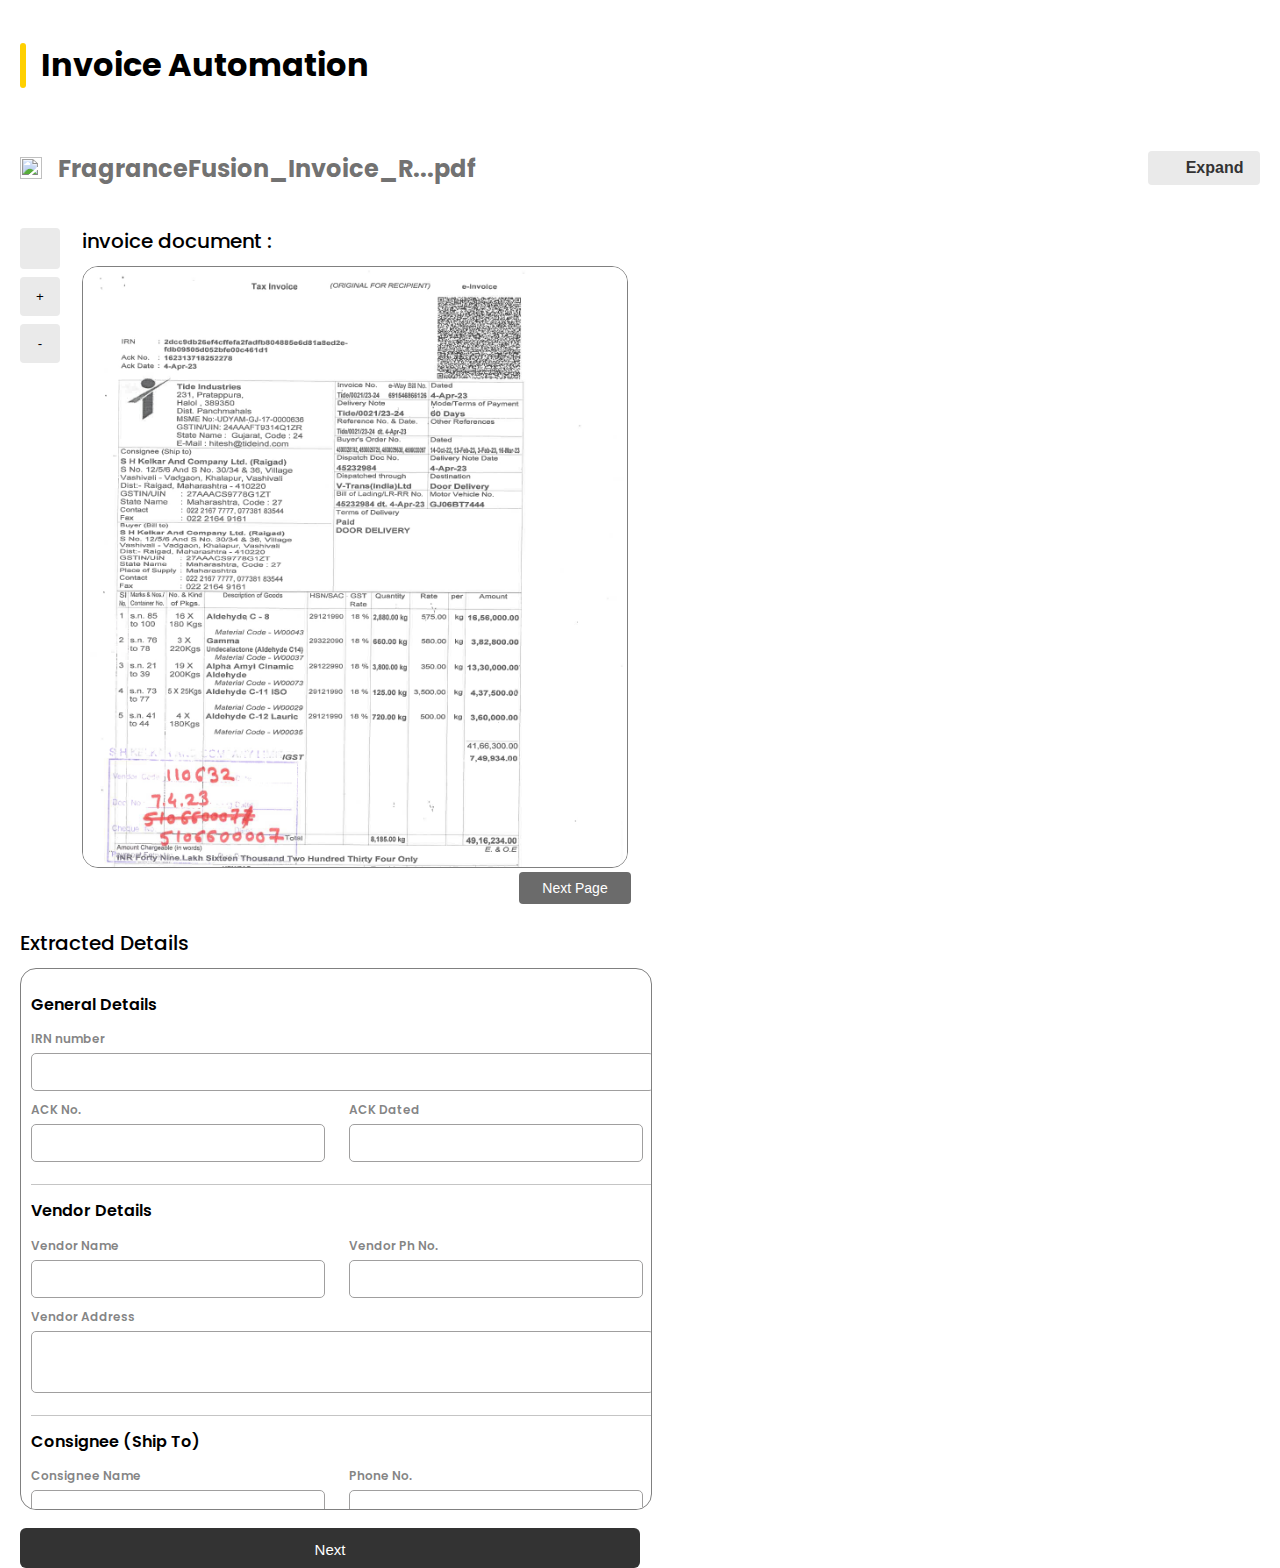
==== index.html @ 8a9a093e "Add files via upload" ====
<!DOCTYPE html>
<html lang="en">
  <head>
    <meta charset="UTF-8" />
    <meta name="viewport" content="width=device-width, initial-scale=1.0" />
    <title>Document</title>
    <link href="https://fonts.googleapis.com/css2?family=Poppins:wght@400;500;600;700&display=swap" rel="stylesheet">
    <link rel="stylesheet" href="style.css" />
  </head>

  <body>
    <div class="container">
      <div class="header">
        <div class="border-div"></div>
        <h1>Invoice Automation</h1>
      </div>
      <div>
        <div class="main">
          <div class="file-info">
            <div class="filename-div">
                <img src="icons/leftArrow.png" alt="" style="width: 22px; height: 22px; padding-right:16px;">
                <h2>FragranceFusion_Invoice_R...pdf</h2>
            </div>
            <button class="Expand-Button"><img src="icons/expand.png" alt="">Expand</button>
          </div>
          <div class="parent-container">
            <div class="button-info">
              <div class="buttons-container">
                <button class="side-buttons"><img src="/icons/panArrow.png" alt="" style="width: 16px; height: 14px;"></button>
                <!-- <button class="side-buttons"><img src="/icons/crop.png" alt=""style="width: 20px; height: 20px;" ></button> -->
                <button class="side-buttons" id="zoomIn">+</button>
                <button class="side-buttons" id="zoomOut">-</button> 
              </div>
            </div>

            <div class="document-info">
              <h3>invoice document :</h3>
              <div class="details">
                <div class="image-container" style="position: relative; width:fit-content;">
                    <img id="imageView" class="imageCanvas" src="" alt="Image Viewer" style="z-index: 0;max-width: 100%;">
                  </div>
              </div>
              <div class="page-button">
                <button class="next-page">Next Page</button>
              </div>
            </div>
            <div class="form-container">
                <h3>Extracted Details</h3>
                <div class="form">
                    <!-- General Details -->
                    <div class="form-sections">
                        <h2>General Details</h2>
                        <label for="irn_number">IRN number</label>
                        <input type="text" id="irn_number" class="full-input" />
                        <div class="half-indiv">
                            <div class="input-lable-container">
                                <label for="ack_number">ACK No.</label>
                                <input type="text" id="ack_number" class="half-input" />
                            </div>
                            <div class="input-lable-container">
                                <label for="ACK_Dated">ACK Dated</label>
                                <input type="text" id="ack_dated" class="half-input" />
                            </div>
                        </div>
                    </div>
                    <!-- Vendor Details -->
                    <div class="form-sections">
                        <h2>Vendor Details</h2>
                        <div class="half-indiv">
                            <div class="input-lable-container">
                                <label for="Vendor_Name">Vendor Name</label>
                                <input type="text" id="vendor_name" class="half-input" />
                            </div>
                            <div class="input-lable-container">
                                <label for="Vendor_Phone">Vendor Ph No.</label>
                                <input type="text" id="vendor_phone" class="half-input" />
                            </div>
                        </div>
                        <label for="Vendor_Address">Vendor Address</label>
                        <input type="text" id="vendor_address" class="double-input" />
                    </div>
                    <!-- Consignee Details -->
                    <div class="form-sections">
                        <h2>Consignee (Ship To)</h2>
                        <div class="half-indiv">
                            <div class="input-lable-container">
                                <label for="Consignee_Name">Consignee Name</label>
                                <input type="text" id="consignee_name" class="half-input" />
                            </div>
                            <div class="input-lable-container">
                                <label for="Consignee_Phone">Phone No.</label>
                                <input type="text" id="consignee_phone" class="half-input" />
                            </div>
                        </div>
                        <label for="Consignee_Address">Consignee Address</label>
                        <input type="text" id="consignee_address" class="double-input" />
                        <div class="half-indiv">
                            <div></div>
                            <label for="Consignee_GSTIN_UN">GSTIN/UN</label>
                            <input type="text" id="consignee_un" class="half-input" />
                            <div class="input-lable-container">
                                <label for="Consignee_State">State Name</label>
                                <input type="text" id="consignee_state" class="half-input" />
                            </div>
                            <div class="input-lable-container">
                                <label for="Consignee_CODE">CODE</label>
                                <input type="text" id="consignee_code" class="half-input" />
                            </div>
                        </div>
                    </div>
                    <!-- Buyer Details -->
                    <div class="form-sections">
                        <h2>Buyer (Bill To)</h2>
                        <div class="half-indiv">
                            <div class="input-lable-container">
                                <label for="buyer_name">Buyer Name</label>
                                <input type="text" id="buyer_name" class="half-input" />
                            </div>
                            <div class="input-lable-container">
                                <label for="buyer_phone">Phone No.</label>
                                <input type="text" id="buyer_phone" class="half-input" />
                            </div>
                        </div>
                        <label for="buyer_address">Buyer Address</label>
                        <input type="text" id="buyer_address" class="double-input" />
                        <div class="half-indiv">
                            <div class="input-lable-container">
                                <label for="buyer_un">GSTIN/UN</label>
                                <input type="text" id="buyer_un" class="half-input" />
                            </div>
                            <div class="input-lable-container">
                                <label for="buyer_state">State Name</label>
                                <input type="text" id="buyer_state" class="half-input" />
                            </div>
                            <div class="input-lable-container">
                                <label for="buyer_code">CODE</label>
                                <input type="text" id="buyer_code" class="half-input" />
                            </div>
                        </div>
                    </div>
                    <!-- Invoice Details -->
                    <div class="form-sections">
                        <h2>Invoice Details</h2>
                        <div class="half-indiv">
                            <div class="input-lable-container">
                                <label for="invoice_no">Invoice No</label>
                                <input type="text" id="invoice_no" class="half-input" />
                            </div>
                            <div class="input-lable-container">
                                <label for="eway_bill_no">E-Way Bill No.</label>
                                <input type="text" id="eway_bill_no" class="half-input" />
                            </div>
                            <div class="input-lable-container">
                                <label for="invoice_dated">Dated</label>
                                <input type="text" id="invoice_dated" class="half-input" />
                            </div>
                            <div class="input-lable-container">
                                <label for="delivery_note">Delivery Note</label>
                                <input type="text" id="delivery_note" class="half-input" />
                            </div>
                            <div class="input-lable-container">
                                <label for="payment_mode">Mode/Term Of Payment</label>
                                <input type="text" id="payment_mode" class="half-input" />
                            </div>
                            <div class="input-lable-container">
                                <label for="reference_no_date">Reference No & Date</label>
                                <input type="text" id="reference_no_date" class="half-input" />
                            </div>
                        </div>
                        <label for="other_references">Other References</label>
                        <input type="text" id="other_references" class="full-input" />
                    </div>
                    <!-- Buyer's Order Details -->
                    <div class="form-sections">
                        <h2>Buyer's Order Details</h2>
                        <div class="half-indiv">
                            <div class="input-lable-container">
                                <label for="buyers_order_no">Buyer's Order No</label>
                                <input type="text" id="buyers_order_no" class="half-input" />
                            </div>
                            <div class="input-lable-container">
                                <label for="buyers_order_dated">Dated</label>
                                <input type="text" id="buyers_order_dated" class="half-input" />
                            </div>
                            <div class="input-lable-container">
                                <label for="dispatch_doc_no">Dispatch Doc No.</label>
                                <input type="text" id="dispatch_doc_no" class="half-input" />
                            </div>
                            <div class="input-lable-container">
                                <label for="buyers_delivery_note">Delivery Note</label>
                                <input type="text" id="buyers_delivery_note" class="half-input" />
                            </div>
                            <div class="input-lable-container">
                                <label for="dispatch_through">Dispatch Through</label>
                                <input type="text" id="dispatch_through" class="half-input" />
                            </div>
                            <div class="input-lable-container">
                                <label for="destination">Destination</label>
                                <input type="text" id="destination" class="half-input" />
                            </div>
                        </div>
                        <label for="terms_if_delivery">Terms Of Delivery</label>
                        <input type="text" id="terms_of_delivery" class="full-input" />
                    </div>
                    <!-- Order's List -->
                    <div>
                        <h2>ORDER's LIST</h2>
                        <div class="horizontal-table">
                            <!-- <table class="order-table">
                                <thead class="">
                                    <tr>
                                        <th class="table-head">Header 1</th>
                                        <td><input type="text" class="half-input" /></td>
                                        <td><input type="text" class="half-input" /></td>
                                        <td><input type="text" class="half-input" /></td>
                                    </tr>
                                </thead>
                                <tbody class="table-body">
                                    <tr>
                                        <th class="table-head">Header 2</th>
                                        <td><input type="text" class="half-input" /></td>
                                        <td><input type="text" class="half-input" /></td>
                                        <td><input type="text" class="half-input" /></td>
                                    </tr>
                                    <tr>
                                        <th class="table-head">Header 3</th>
                                        <td><input type="text" class="half-input" /></td>
                                        <td><input type="text" class="half-input" /></td>
                                        <td><input type="text" class="half-input" /></td>
                                    </tr>
                                    <tr>
                                        <th class="table-head">Header 3</th>
                                        <td><input type="text" class="half-input" /></td>
                                        <td><input type="text" class="half-input" /></td>
                                        <td><input type="text" class="half-input" /></td>
                                    </tr>
                                </tbody>
                            </table> -->

                            <div class="table-container">
                                <div class="all-headers">
                                    <span id="product_no" class="headers">Product Number</span>
                                    <span class="headers">Description Of Goods</span>
                                    <span class="headers">No. And Kind of Packeges</span>
                                    <span class="headers">HSN/SAC</span>
                                    <span class="headers">Quantity</span>
                                    <span class="headers">Rate</span>
                                    <span class="headers">Per</span>
                                    <span class="headers">Amount</span>
                                </div>
                                <div class="all-tableval" onmousedown="startDragging(event)">
                                    <div class="val-div">
                                        <input type="text" id="product_no" class="values product_no"/>
                                    </div>
                                    <div class="val-div">
                                        <input id="description_goods" type="text" class="values description_goods"/>
                                    </div>
                                    <div class="val-div">
                                        <input id="kind_packeges" type="text" class="values kind_packeges"/>
                                    </div>
                                    <div class="val-div">
                                        <input id="hsn_sac" type="text" class="values hsn_sac"/>
                                    </div>
                                    <div class="val-div">
                                        <input id="quantity" type="text" class="values quantity"/>
                                    </div>
                                    <div class="val-div">
                                        <input id="rate" type="text" class="values rate"/>
                                    </div>
                                    <div class="val-div">
                                        <input id="per" type="text" class="values per"/>
                                    </div>
                                    <div class="val-div">
                                        <input id="amount" type="text" class="values amount"/>
                                    </div>
                                </div>
                            </div>
                        <div class="half-indiv">
                            <div class="input-lable-container">
                                <label for="total_quantity">Total Quantity</label>
                                <input type="text" id="total_quantity" class="half-input" />
                            </div>
                            <div class="input-lable-container">
                                <label for="total_amount">Total Amount</label>
                                <input type="text" id="total_amount" class="half-input" />
                            </div>
                        </div>
                        <label for="amount_in_words">IRN number</label>
                        <input type="text" id="amount_in_words" class="full-input" />
                    </div>
                </div>
                
            </div>
            <button class="form-submit">Next</button>
          </div>
        </div>
      </div>
    </div>

    <script src="script.js"></script>

  </body>
</html>
---- style.css ----
body {
  margin: 0;  
  font-family: "Poppins", Arial, sans-serif;
  }
  
  .container {
    display: flex;
    flex-direction: column;
    height: 100vh;
  }
  
  .header {
    display: flex;
    /* justify-content: space-between; */
    align-items: center;
    padding: 20px;
  }

  .border-div{
    width: 6px;
    height: 45px ;
    border: rgb(255, 208, 0);
    border-radius: 5px;
    background-color: rgb(255, 208, 0);
    margin-right: 15px;
  }

  .filename-div{
    display: flex;
    flex-wrap: wrap;
    align-items: center;
  }
  
  /* .main {
    flex: 1;
    display: flex;
    flex-wrap: wrap;
    padding: 20px;
  } */

  .parent-container{
    flex: 1;
    display: flex;
    flex-wrap: wrap;
    padding: 0 20px;
    gap: 1%;
  }
  
  .file-info {
    display: flex;
    justify-content: space-between;
    align-items: center;
    padding: 0 20px;
    color: rgba(51, 51, 51, 0.7);
  }

  .Expand-Button{
    display: flex;
    justify-content: space-around;
    align-items: center;
    background-color: rgba(51, 51, 51, 0.1);
    color: #333333;
    font-size: 16px;
    font-weight: 550;
    width: 7rem;
    border: rgba(51, 51, 51, 0.1);
    padding-top: 8px;
    padding-bottom: 8px;
    border-radius: 4px ;
  }
  
  .buttons-container {
    display: flex;
    flex-direction: column;
    margin-bottom: 20px;
    width: 50px;
  }
  
  .buttons-container button {
    margin-right: 10px;
  }
  
  .button-info {
    width: fit-content;
    flex-wrap: wrap;
    padding-top: 22px;
  }

  .document-info{
    width: 44%;
  }

  /* .side-buttons{
    background-color: rgba(51, 51, 51, 0.1);
    border-radius: 4px;
    border:rgba(51, 51, 51, 0.1) ;
    padding: 10px;
    margin-bottom: 8px;
    transition: 0.2s;
  } */

  .imageCanvas {
    z-index: 0;
    max-width: 100%;
}
.side-buttons {
    background-color: rgba(51, 51, 51, 0.1);
    border-radius: 4px;
    border: rgba(51, 51, 51, 0.1);
    padding: 12px;
    margin-bottom: 8px;
    transition: 0.2s;
    cursor: pointer; /* Set cursor to pointer by default */
}
.side-buttons:hover {
    color: white;
    background-color: #333333;
}
.imageCanvas.draggable {
    cursor: grab; /* Set cursor to grab when dragging is enabled */
    cursor: -webkit-grab;
}
.imageCanvas.dragging {
    cursor: grabbing; /* Set cursor to grabbing when the image is being dragged */
    cursor: -webkit-grabbing;
}

  .side-buttons:hover{
    color: white;
    background-color: #333333;
  }


  
  .document-info h3 {
    margin-bottom: 10px;
    width: 100%;
    flex-direction: row;
    font-size: 20px;
    font-weight: 500;
  }
  
  .document-info .details {
    height: calc(100% - 40px);
    border: 1px solid gray;
    height: 600px;
    border-radius: 1rem;
    overflow-y: auto;
  }

  .image-container{
    height: 100%;
    width: 100%;
  }

  .page-button{
    width: 100%;
    display: flex;
    justify-content: end;
    padding: 4px;
  }

  .next-page{
    background-color: #6b6b6b;
    color: #ffffff;
    width: 7rem;
    font-size: 14px;
    font-weight: 500;
    padding: 8px;
    border: #6b6b6b;
    border-radius: 4px;
    cursor: pointer;
    margin-right: 1px;
  }

.details::-webkit-scrollbar {
    width: 5px;
    border-radius: 4px; /* Width of the scrollbar */
    display: none;
}

/* Style the scrollbar thumb */
.details::-webkit-scrollbar-thumb {
    background-color: #000000; /* Black color for the thumb */
}

/* Style the scrollbar track */
.details::-webkit-scrollbar-track {
    background-color: #c5c5c5; /* Gray color for the track */
}

/* Hide scrollbar buttons and track */
.details::-webkit-scrollbar-button {
    display: none;
}

.details::-webkit-scrollbar:horizontal {

    height: 5px;
    border: #c5c5c5;
    border-radius: 4px; /* Height of the horizontal scrollbar */
}

/* Style the horizontal scrollbar thumb */
.details::-webkit-scrollbar-thumb:horizontal {
    background-color: #000000; /* Black color for the thumb */
}

/* Style the horizontal scrollbar track */
.details::-webkit-scrollbar-track:horizontal {
    background-color: #c5c5c5; /* Gray color for the track */
}
  
  .form-container {
    width: 50%;

  }

  /* .form{ */
    /* padding: 10px;  */
    /* padding-right: 15px;  */
    /* overflow-y: auto;  */
    /* overflow-x: hidden; */
  /* } */
  
  .form-sections{
    padding-bottom: 12px;
    border-bottom: 1px solid rgb(197, 197, 197) ;
     margin-bottom: 12px;
  }

  .form-container h3 {
    margin-bottom: 10px;
    /* padding: 10px; */
    font-size: 20px;
    font-weight: 500;
  }
  
  .form-container .form {
    width: 100%; 
    /* padding: 10px; */
    padding-top: 10px;
    padding-left: 10px;
    height: calc(100% - 40px);
    border: 1px solid gray;
    height: 530px;
    border-radius: 1rem;
    margin-bottom: 18px;
    overflow-y: scroll;
  }

  .form-submit{
    width: 100%;
    padding-top: 4px;
    height: 40px;
    background-color: #333333;
    border: #333333;
    font-size: 15px;
    font-weight: 500;
    border-radius: 6px; 
    color: white;
    cursor: pointer;
  }

  .half-indiv{
    display: flex;
    flex-wrap: wrap;
    justify-content: space-between;
    padding-right: 8px;
  }

  .form h2{
    font-size: 16px;
    font-weight: 550;
  }

  .form label {
    display: block;
    color: rgba(51, 51, 51, 0.6);
    font-size: 12px;
    font-weight: 600;
    margin-bottom: 5px;
  }

  .input-lable-container {
  width: 48%;
    /* margin-right: 10px;  */
  }

  .full-input {
    width: 96.9%;
    padding: 10px;
    margin-bottom: 10px;
    border: 1px solid #a09f9f;
    border-radius: 5px;
    font-size: 14px;
    font-weight: 550;
    color: #000000;
  }

  .full-input:focus, .half-input:focus, .double-input:focus {
    outline: none;
    border: 2px solid rgba(254, 190, 0, 1);
    padding: 9px;
  }
  
  .half-input {
    width: 100%;
    padding: 10px;
    margin-bottom: 10px;
    border: 1px solid #a09f9f;
    border-radius: 5px;
    box-sizing: border-box;
    font-size: 14px;
    font-weight: 550;
    color: #000000;
  }
  
  .double-input {
    width: 96.9%;
    height: 40px;
    padding: 10px;
    margin-bottom: 10px;
    border: 1px solid #a09f9f;
    border-radius: 5px; 
    font-size: 14px;
    font-weight: 550;
    color: #000000;
  }

  .horizontal-table {
    display: flex;
    flex-direction: column;
  }
  
  .table-container {
    display: grid;
    grid-template-columns: repeat(auto-fit, minmax(100px, 1fr));
    gap: 6px;
  }
  
  .table-head {
    padding: 10px;
    margin-bottom: 10px;
    border: 1px solid #6b6b6b;
    border-radius: 5px;
    box-sizing: border-box;
    min-width: 170px;
  }

  .form::-webkit-scrollbar {
    width: 5px; /* Width of the scrollbar */
    position: absolute; /* Position the scrollbar */
    top: 0;
    right: 2px; /* Position the scrollbar 2px to the right */
    bottom: 0;
    z-index: 1; /* Ensure scrollbar is on top of content */
}

/* Style the scrollbar thumb */
.form::-webkit-scrollbar-thumb {
    background-color: #000000; /* Black color for the thumb */
    border-radius: 4px; /* Rounded corners for the thumb */
}

/* Style the scrollbar track */
.form::-webkit-scrollbar-track {
    background-color: #c5c5c5; /* Gray color for the track */
    border-radius: 4px; /* Rounded corners for the track */
}

/* Hide scrollbar buttons and track */
.form::-webkit-scrollbar-button {
    display: none;
}

canvas{
    height: 100%;
    width: 100%;
}

.table-container{
  margin-bottom: 8px;
  display: flex;
}
.all-headers{
  width: 25%;
  height: auto;
  display: flex;
  flex-direction: column;
  align-items: center;
  padding: 2px;
  gap: 8px;
}

.headers{
  width: 96%;
  display: flex;
  justify-content: start;
  align-items: center;
  height: auto;
  min-height: 40px;
  padding-left: 8px;
  border-radius: 6px;
  font-size: 13px;
  font-weight: 550;
  background-color: rgb(243, 243, 243);
  color: #5e5e5e;
}

.all-tableval {
  height: auto;
  width: 75%;
  max-width: 75%;
  display: flex;
  flex-direction: column;
  gap: 8px;
  overflow: hidden; 
  padding: 2px;
}

.all-tableval:hover {
  overflow-x: auto; 
}

.all-tableval::-webkit-scrollbar {
  width: 0; 
  height: 0;
}

.all-tableval::-webkit-scrollbar-track {
  background: transparent; 
}

.val-div{
  display: flex;
  flex-direction: row;
  gap: 12px;
}

.values{
  min-width:  180px;
  display: flex;
  justify-content: start;
  align-items: center;
  height: auto;
  min-height: 36px;
  padding-left: 8px;
  border-radius: 6px;
  font-size: 13px;
  font-weight: 550;
  color: #181717;
  border: 1px solid #a09f9f;
}

.values:focus{
  border: 2px solid rgba(254, 190, 0, 1);
  outline:none;
}

/* .highlight-canvas{
    color: rgb(127, 233, 141) !important;
    opacity: 100%;
} */

/* .highlight-canvas {

  transition: opacity 0.5s ease; 
  opacity: 0;
}  */
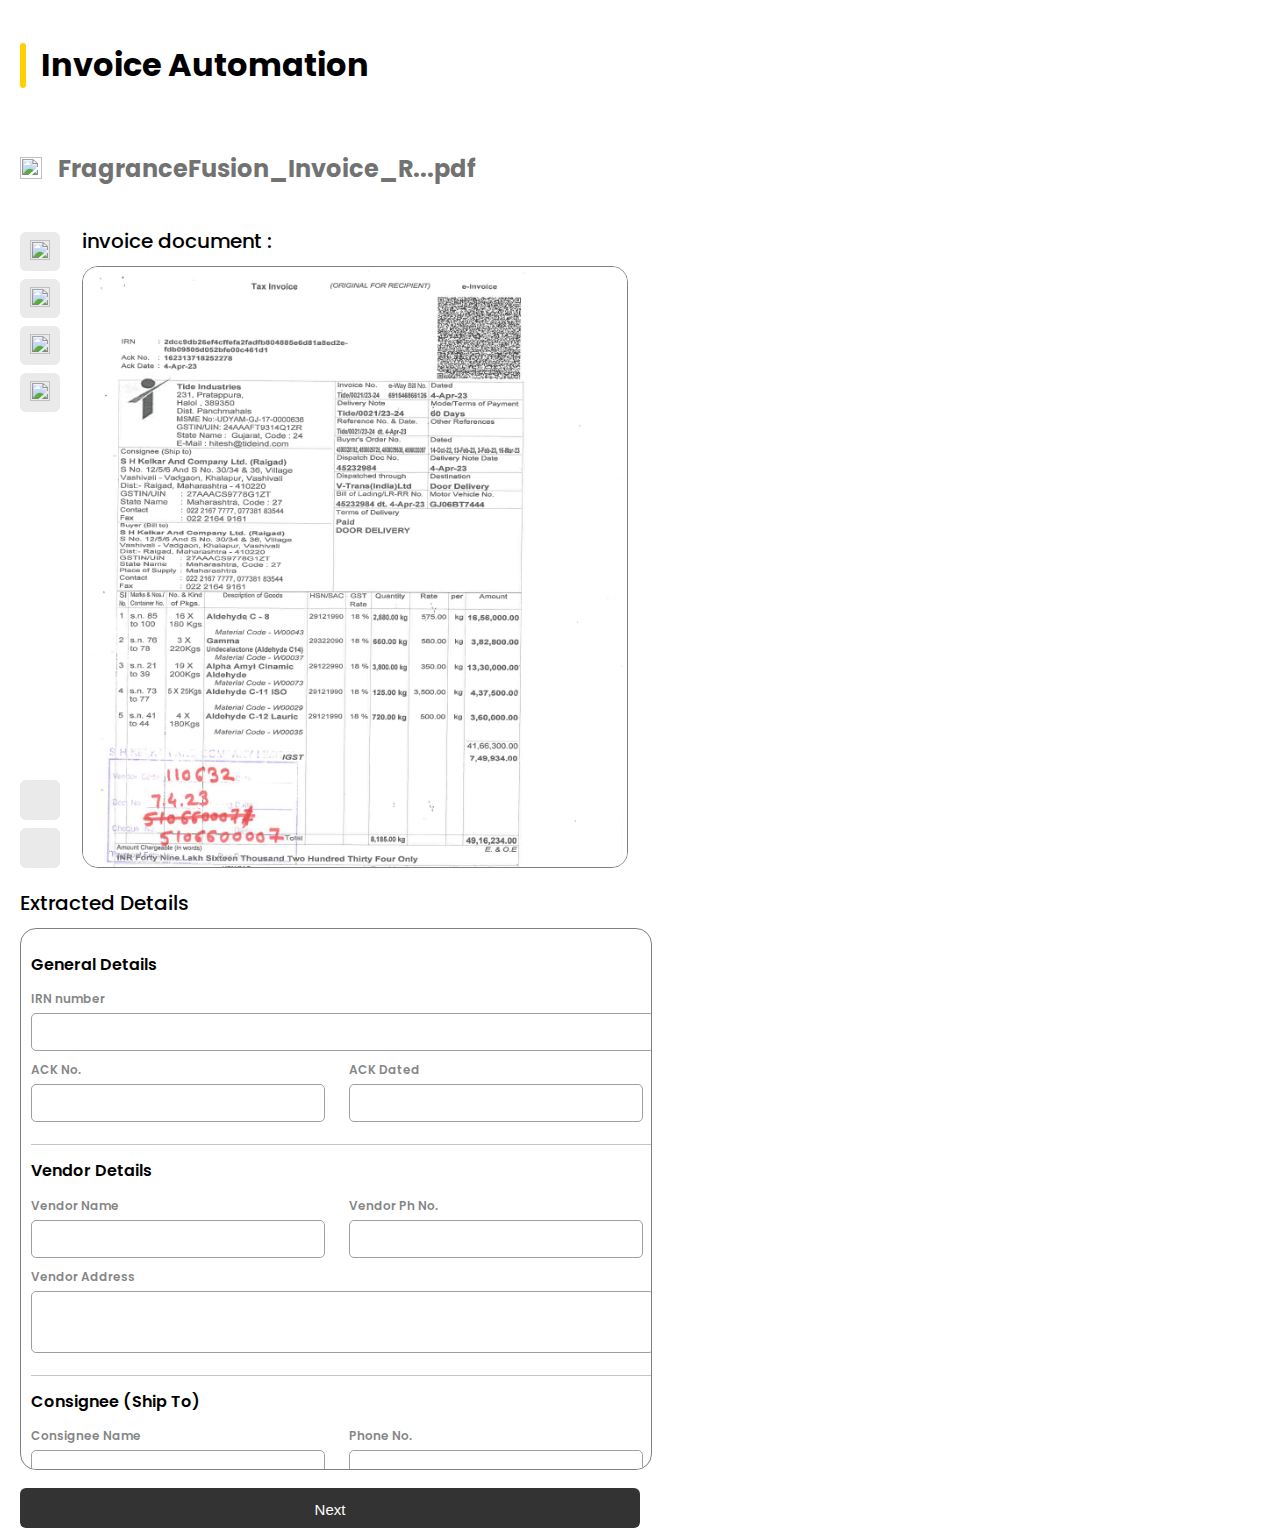
==== commit ea63fb21: "Add files via upload" ====
--- a/index.html
+++ b/index.html
@@ -21,28 +21,29 @@
                 <img src="icons/leftArrow.png" alt="" style="width: 22px; height: 22px; padding-right:16px;">
                 <h2>FragranceFusion_Invoice_R...pdf</h2>
             </div>
-            <button class="Expand-Button"><img src="icons/expand.png" alt="">Expand</button>
+            <!-- <button class="Expand-Button"><img src="icons/expand.png" alt="">Expand</button> -->
           </div>
           <div class="parent-container">
             <div class="button-info">
               <div class="buttons-container">
-                <button class="side-buttons"><img src="/icons/panArrow.png" alt="" style="width: 16px; height: 14px;"></button>
-                <!-- <button class="side-buttons"><img src="/icons/crop.png" alt=""style="width: 20px; height: 20px;" ></button> -->
-                <button class="side-buttons" id="zoomIn">+</button>
-                <button class="side-buttons" id="zoomOut">-</button> 
+                <button class="side-buttons"><img src="/icons/cursor.png" alt="" style="width: 20px; height: 20px;"></button>
+                <button class="side-buttons"><img src="/icons/crop.png" alt=""style="width: 20px; height: 20px;" ></button>
+                <button class="side-buttons" id="zoomIn"><img src="/icons/ZoomIn.png" alt="" style="width: 20px; height: 20px;"></button>
+                <button class="side-buttons" id="zoomOut"><img src="/icons/ZoomOut.png" alt="" style="width: 20px; height: 20px;"></button> 
+              </div>
+              <div class="pagging-buttons">
+                <button id="prev-page" class="page-button"><img src="/icons/Up.png" alt=""></button>
+                <button id="next-page" class="page-button"><img src="/icons/Down.png" alt=""></button>
               </div>
             </div>
 
             <div class="document-info">
               <h3>invoice document :</h3>
               <div class="details">
-                <div class="image-container" style="position: relative; width:fit-content;">
+                <div class="image-container" style="position: relative;">
                     <img id="imageView" class="imageCanvas" src="" alt="Image Viewer" style="z-index: 0;max-width: 100%;">
-                  </div>
-              </div>
-              <div class="page-button">
-                <button class="next-page">Next Page</button>
-              </div>
+                </div>
+            </div>
             </div>
             <div class="form-container">
                 <h3>Extracted Details</h3>
@@ -50,16 +51,16 @@
                     <!-- General Details -->
                     <div class="form-sections">
                         <h2>General Details</h2>
-                        <label for="irn_number">IRN number</label>
-                        <input type="text" id="irn_number" class="full-input" />
+                        <label for="invoice_number">IRN number</label>
+                        <input type="text" id="invoice_number" class="full-input" />
                         <div class="half-indiv">
                             <div class="input-lable-container">
                                 <label for="ack_number">ACK No.</label>
                                 <input type="text" id="ack_number" class="half-input" />
                             </div>
                             <div class="input-lable-container">
-                                <label for="ACK_Dated">ACK Dated</label>
-                                <input type="text" id="ack_dated" class="half-input" />
+                                <label for="invoice_date">ACK Dated</label>
+                                <input type="text" id="invoice_date" class="half-input" />
                             </div>
                         </div>
                     </div>
@@ -96,8 +97,8 @@
                         <input type="text" id="consignee_address" class="double-input" />
                         <div class="half-indiv">
                             <div></div>
-                            <label for="Consignee_GSTIN_UN">GSTIN/UN</label>
-                            <input type="text" id="consignee_un" class="half-input" />
+                            <label for="vendor_gst">GSTIN/UN</label>
+                            <input type="text" id="vendor_gst" class="half-input" />
                             <div class="input-lable-container">
                                 <label for="Consignee_State">State Name</label>
                                 <input type="text" id="consignee_state" class="half-input" />
@@ -125,8 +126,8 @@
                         <input type="text" id="buyer_address" class="double-input" />
                         <div class="half-indiv">
                             <div class="input-lable-container">
-                                <label for="buyer_un">GSTIN/UN</label>
-                                <input type="text" id="buyer_un" class="half-input" />
+                                <label for="bill_to_gst">GSTIN/UN</label>
+                                <input type="text" id="bill_to_gst" class="half-input" />
                             </div>
                             <div class="input-lable-container">
                                 <label for="buyer_state">State Name</label>
@@ -237,55 +238,55 @@
                                 </tbody>
                             </table> -->
 
-                            <div class="table-container">
-                                <div class="all-headers">
-                                    <span id="product_no" class="headers">Product Number</span>
-                                    <span class="headers">Description Of Goods</span>
-                                    <span class="headers">No. And Kind of Packeges</span>
-                                    <span class="headers">HSN/SAC</span>
-                                    <span class="headers">Quantity</span>
-                                    <span class="headers">Rate</span>
-                                    <span class="headers">Per</span>
-                                    <span class="headers">Amount</span>
-                                </div>
-                                <div class="all-tableval" onmousedown="startDragging(event)">
-                                    <div class="val-div">
-                                        <input type="text" id="product_no" class="values product_no"/>
+                                <div class="table-container">
+                                    <div class="all-headers">
+                                        <span id="item_no" class="headers">Product Number</span>
+                                        <span class="headers">Description Of Goods</span>
+                                        <span id="item_qty" class="headers">No. And Kind of Packeges</span>
+                                        <span id="item_hsn_code" class="headers">HSN/SAC</span>
+                                        <span id="item_qty" class="headers">Quantity</span>
+                                        <span id="item_gst_rate" class="headers">GST Rate</span>
+                                        <span class="headers">Per</span>
+                                        <span id="item_amount" class="headers">Amount</span>
                                     </div>
-                                    <div class="val-div">
-                                        <input id="description_goods" type="text" class="values description_goods"/>
-                                    </div>
-                                    <div class="val-div">
-                                        <input id="kind_packeges" type="text" class="values kind_packeges"/>
-                                    </div>
-                                    <div class="val-div">
-                                        <input id="hsn_sac" type="text" class="values hsn_sac"/>
-                                    </div>
-                                    <div class="val-div">
-                                        <input id="quantity" type="text" class="values quantity"/>
-                                    </div>
-                                    <div class="val-div">
-                                        <input id="rate" type="text" class="values rate"/>
-                                    </div>
-                                    <div class="val-div">
-                                        <input id="per" type="text" class="values per"/>
-                                    </div>
-                                    <div class="val-div">
-                                        <input id="amount" type="text" class="values amount"/>
+                                    <div class="all-tableval" onmousedown="startDragging(event)">
+                                        <div class="val-div">
+                                            <input type="text" id="item_no" class="values product_no"/>
+                                        </div>
+                                        <div class="val-div">
+                                            <input id="item_description" type="text" class="values description_goods"/>
+                                        </div>
+                                        <div class="val-div">
+                                            <input id="kind_packeges" type="text" class="values kind_packeges"/>
+                                        </div>
+                                        <div class="val-div">
+                                            <input id="item_hsn_code" type="text" class="values hsn_sac"/>
+                                        </div>
+                                        <div class="val-div">
+                                            <input id="item_qty" type="text" class="values item_qty "/>
+                                        </div>
+                                        <div class="val-div">
+                                            <input id="item_gst_rate" type="text" class="values rate"/>
+                                        </div>
+                                        <div class="val-div">
+                                            <input id="per" type="text" class="values per"/>
+                                        </div>
+                                        <div class="val-div">
+                                            <input id="item_amount" type="text" class="values item_amount"/>
+                                        </div>
                                     </div>
                                 </div>
-                            </div>
-                        <div class="half-indiv">
-                            <div class="input-lable-container">
-                                <label for="total_quantity">Total Quantity</label>
-                                <input type="text" id="total_quantity" class="half-input" />
-                            </div>
-                            <div class="input-lable-container">
-                                <label for="total_amount">Total Amount</label>
-                                <input type="text" id="total_amount" class="half-input" />
-                            </div>
-                        </div>
-                        <label for="amount_in_words">IRN number</label>
+                        <div class="half-indiv">
+                            <div class="input-lable-container">
+                                <label for="item_qty">Total Quantity</label>
+                                <input type="text" id="item_qty" class="half-input" />
+                            </div>
+                            <div class="input-lable-container">
+                                <label for="grand_total">Total Amount</label>
+                                <input type="text" id="grand_total" class="half-input" />
+                            </div>
+                        </div>
+                        <label for="amount_in_words">Amount in Words</label>
                         <input type="text" id="amount_in_words" class="full-input" />
                     </div>
                 </div>
--- a/style.css
+++ b/style.css
@@ -1,96 +1,105 @@
 body {
-  margin: 0;  
+  margin: 0;
   font-family: "Poppins", Arial, sans-serif;
-  }
-  
-  .container {
-    display: flex;
-    flex-direction: column;
-    height: 100vh;
-  }
-  
-  .header {
-    display: flex;
-    /* justify-content: space-between; */
-    align-items: center;
-    padding: 20px;
-  }
-
-  .border-div{
-    width: 6px;
-    height: 45px ;
-    border: rgb(255, 208, 0);
-    border-radius: 5px;
-    background-color: rgb(255, 208, 0);
-    margin-right: 15px;
-  }
-
-  .filename-div{
-    display: flex;
-    flex-wrap: wrap;
-    align-items: center;
-  }
-  
-  /* .main {
+}
+
+.container {
+  display: flex;
+  flex-direction: column;
+  height: 100vh;
+}
+
+.header {
+  display: flex;
+  /* justify-content: space-between; */
+  align-items: center;
+  padding: 20px;
+}
+
+.border-div {
+  width: 6px;
+  height: 45px;
+  border: rgb(255, 208, 0);
+  border-radius: 5px;
+  background-color: rgb(255, 208, 0);
+  margin-right: 15px;
+}
+
+.filename-div {
+  display: flex;
+  flex-wrap: wrap;
+  align-items: center;
+}
+
+/* .main {
     flex: 1;
     display: flex;
     flex-wrap: wrap;
     padding: 20px;
   } */
 
-  .parent-container{
-    flex: 1;
-    display: flex;
-    flex-wrap: wrap;
-    padding: 0 20px;
-    gap: 1%;
-  }
-  
-  .file-info {
-    display: flex;
-    justify-content: space-between;
-    align-items: center;
-    padding: 0 20px;
-    color: rgba(51, 51, 51, 0.7);
-  }
-
-  .Expand-Button{
-    display: flex;
-    justify-content: space-around;
-    align-items: center;
-    background-color: rgba(51, 51, 51, 0.1);
-    color: #333333;
-    font-size: 16px;
-    font-weight: 550;
-    width: 7rem;
-    border: rgba(51, 51, 51, 0.1);
-    padding-top: 8px;
-    padding-bottom: 8px;
-    border-radius: 4px ;
-  }
-  
-  .buttons-container {
-    display: flex;
-    flex-direction: column;
-    margin-bottom: 20px;
-    width: 50px;
-  }
-  
-  .buttons-container button {
-    margin-right: 10px;
-  }
-  
-  .button-info {
-    width: fit-content;
-    flex-wrap: wrap;
-    padding-top: 22px;
-  }
-
-  .document-info{
-    width: 44%;
-  }
-
-  /* .side-buttons{
+.parent-container {
+  flex: 1;
+  display: flex;
+  flex-wrap: wrap;
+  padding: 0 20px;
+  gap: 1%;
+}
+
+.file-info {
+  display: flex;
+  justify-content: space-between;
+  align-items: center;
+  padding: 0 20px;
+  color: rgba(51, 51, 51, 0.7);
+}
+
+.Expand-Button {
+  display: flex;
+  justify-content: space-around;
+  align-items: center;
+  background-color: rgba(51, 51, 51, 0.1);
+  color: #333333;
+  font-size: 16px;
+  font-weight: 550;
+  width: 7rem;
+  border: rgba(51, 51, 51, 0.1);
+  padding-top: 8px;
+  padding-bottom: 8px;
+  border-radius: 4px;
+}
+
+.buttons-container {
+  display: flex;
+  flex-direction: column;
+  margin-bottom: 20px;
+  width: 50px;
+}
+
+.buttons-container button {
+  margin-right: 10px;
+}
+
+.pagging-buttons {
+  display: flex;
+  flex-direction: column;
+  gap: 8px;
+}
+
+.button-info {
+  width: fit-content;
+  flex-wrap: wrap;
+  padding-top: 26px;
+  display: flex;
+  flex-direction: column;
+  justify-content: space-between;
+}
+
+.document-info {
+  width: 44%;
+}
+
+/* .side-buttons{
     background-color: rgba(51, 51, 51, 0.1);
     border-radius: 4px;
     border:rgba(51, 51, 51, 0.1) ;
@@ -99,291 +108,285 @@
     transition: 0.2s;
   } */
 
-  .imageCanvas {
-    z-index: 0;
-    max-width: 100%;
+.imageCanvas {
+  z-index: 0;
+  max-width: 100%;
 }
 .side-buttons {
-    background-color: rgba(51, 51, 51, 0.1);
-    border-radius: 4px;
-    border: rgba(51, 51, 51, 0.1);
-    padding: 12px;
-    margin-bottom: 8px;
-    transition: 0.2s;
-    cursor: pointer; /* Set cursor to pointer by default */
+  background-color: rgba(51, 51, 51, 0.1);
+  border-radius: 6px;
+  border: rgba(51, 51, 51, 0.1);
+  padding: 8px;
+  margin-bottom: 8px;
+  transition: 0.2s;
+  cursor: pointer;
 }
 .side-buttons:hover {
-    color: white;
-    background-color: #333333;
-}
-.imageCanvas.draggable {
-    cursor: grab; /* Set cursor to grab when dragging is enabled */
-    cursor: -webkit-grab;
+  color: white;
+  background-color: rgba(51, 51, 51, 0.5);
+}
+/* .imageCanvas.draggable {
+  cursor: grab; 
+  cursor: -webkit-grab;
 }
 .imageCanvas.dragging {
-    cursor: grabbing; /* Set cursor to grabbing when the image is being dragged */
-    cursor: -webkit-grabbing;
-}
-
-  .side-buttons:hover{
-    color: white;
-    background-color: #333333;
-  }
-
-
-  
-  .document-info h3 {
-    margin-bottom: 10px;
-    width: 100%;
-    flex-direction: row;
-    font-size: 20px;
-    font-weight: 500;
-  }
-  
-  .document-info .details {
-    height: calc(100% - 40px);
-    border: 1px solid gray;
-    height: 600px;
-    border-radius: 1rem;
-    overflow-y: auto;
-  }
-
-  .image-container{
-    height: 100%;
-    width: 100%;
-  }
-
-  .page-button{
-    width: 100%;
-    display: flex;
-    justify-content: end;
-    padding: 4px;
-  }
-
-  .next-page{
-    background-color: #6b6b6b;
-    color: #ffffff;
-    width: 7rem;
-    font-size: 14px;
-    font-weight: 500;
-    padding: 8px;
-    border: #6b6b6b;
-    border-radius: 4px;
-    cursor: pointer;
-    margin-right: 1px;
-  }
+  cursor: grabbing;
+  cursor: -webkit-grabbing;
+} */
+
+.document-info h3 {
+  margin-bottom: 10px;
+  width: 100%;
+  flex-direction: row;
+  font-size: 20px;
+  font-weight: 500;
+}
+
+.details {
+  height: calc(100% - 40px);
+  border: 1px solid gray;
+  height: 600px;
+  border-radius: 1rem;
+  overflow-y: auto;
+  /* overflow-x: auto; */
+}
+
+.image-container {
+  height: 100%;
+  width: 100%;
+  /* overflow: hidden; */
+}
+
+.image-container.zoomed-in {
+  overflow-x: hidden;
+}
+
+.image-container.zoomed-in::-webkit-scrollbar {
+  display: none;
+}
+
+.page-button {
+  width: 40px;
+  height: 40px;
+  display: flex;
+  justify-content: center;
+  align-items: center;
+  /* padding: 4px; */
+  background-color: rgba(51, 51, 51, 0.1);
+  border: 0px solid rgba(51, 51, 51, 0.1);
+  border-radius: 6px;
+  cursor: pointer;
+  transition: 0.2s ease-in;
+}
+
+.page-button:hover {
+  background-color: rgba(51, 51, 51, 0.6);
+}
 
 .details::-webkit-scrollbar {
-    width: 5px;
-    border-radius: 4px; /* Width of the scrollbar */
-    display: none;
-}
-
-/* Style the scrollbar thumb */
+  width: 5px;
+  border-radius: 4px;
+  display: none;
+}
+
 .details::-webkit-scrollbar-thumb {
-    background-color: #000000; /* Black color for the thumb */
-}
-
-/* Style the scrollbar track */
+  background-color: #000000;
+}
+
 .details::-webkit-scrollbar-track {
-    background-color: #c5c5c5; /* Gray color for the track */
-}
-
-/* Hide scrollbar buttons and track */
+  /* background-color: #c5c5c5; */
+  background: white;
+}
+
 .details::-webkit-scrollbar-button {
-    display: none;
+  display: none;
 }
 
 .details::-webkit-scrollbar:horizontal {
-
-    height: 5px;
-    border: #c5c5c5;
-    border-radius: 4px; /* Height of the horizontal scrollbar */
-}
-
-/* Style the horizontal scrollbar thumb */
+  height: 5px;
+  border: #c5c5c5;
+  border-radius: 4px; 
+}
+
 .details::-webkit-scrollbar-thumb:horizontal {
-    background-color: #000000; /* Black color for the thumb */
-}
-
-/* Style the horizontal scrollbar track */
+  background-color: #000000; 
+}
+
 .details::-webkit-scrollbar-track:horizontal {
-    background-color: #c5c5c5; /* Gray color for the track */
-}
-  
-  .form-container {
-    width: 50%;
-
-  }
-
-  /* .form{ */
-    /* padding: 10px;  */
-    /* padding-right: 15px;  */
-    /* overflow-y: auto;  */
-    /* overflow-x: hidden; */
-  /* } */
-  
-  .form-sections{
-    padding-bottom: 12px;
-    border-bottom: 1px solid rgb(197, 197, 197) ;
-     margin-bottom: 12px;
-  }
-
-  .form-container h3 {
-    margin-bottom: 10px;
-    /* padding: 10px; */
-    font-size: 20px;
-    font-weight: 500;
-  }
-  
-  .form-container .form {
-    width: 100%; 
-    /* padding: 10px; */
-    padding-top: 10px;
-    padding-left: 10px;
-    height: calc(100% - 40px);
-    border: 1px solid gray;
-    height: 530px;
-    border-radius: 1rem;
-    margin-bottom: 18px;
-    overflow-y: scroll;
-  }
-
-  .form-submit{
-    width: 100%;
-    padding-top: 4px;
-    height: 40px;
-    background-color: #333333;
-    border: #333333;
-    font-size: 15px;
-    font-weight: 500;
-    border-radius: 6px; 
-    color: white;
-    cursor: pointer;
-  }
-
-  .half-indiv{
-    display: flex;
-    flex-wrap: wrap;
-    justify-content: space-between;
-    padding-right: 8px;
-  }
-
-  .form h2{
-    font-size: 16px;
-    font-weight: 550;
-  }
-
-  .form label {
-    display: block;
-    color: rgba(51, 51, 51, 0.6);
-    font-size: 12px;
-    font-weight: 600;
-    margin-bottom: 5px;
-  }
-
-  .input-lable-container {
+  background-color: #c5c5c5;
+}
+
+.form-container {
+  width: 50%;
+}
+
+/* .form{ */
+/* padding: 10px;  */
+/* padding-right: 15px;  */
+/* overflow-y: auto;  */
+/* overflow-x: hidden; */
+/* } */
+
+.form-sections {
+  padding-bottom: 12px;
+  border-bottom: 1px solid rgb(197, 197, 197);
+  margin-bottom: 12px;
+}
+
+.form-container h3 {
+  margin-bottom: 10px;
+  /* padding: 10px; */
+  font-size: 20px;
+  font-weight: 500;
+}
+
+.form-container .form {
+  width: 100%;
+  /* padding: 10px; */
+  padding-top: 10px;
+  padding-left: 10px;
+  height: calc(100% - 40px);
+  border: 1px solid gray;
+  height: 530px;
+  border-radius: 1rem;
+  margin-bottom: 18px;
+  overflow-y: scroll;
+}
+
+.form-submit {
+  width: 100%;
+  padding-top: 4px;
+  height: 40px;
+  background-color: #333333;
+  border: #333333;
+  font-size: 15px;
+  font-weight: 500;
+  border-radius: 6px;
+  color: white;
+  cursor: pointer;
+}
+
+.half-indiv {
+  display: flex;
+  flex-wrap: wrap;
+  justify-content: space-between;
+  padding-right: 8px;
+}
+
+.form h2 {
+  font-size: 16px;
+  font-weight: 550;
+}
+
+.form label {
+  display: block;
+  color: rgba(51, 51, 51, 0.6);
+  font-size: 12px;
+  font-weight: 600;
+  margin-bottom: 5px;
+}
+
+.input-lable-container {
   width: 48%;
-    /* margin-right: 10px;  */
-  }
-
-  .full-input {
-    width: 96.9%;
-    padding: 10px;
-    margin-bottom: 10px;
-    border: 1px solid #a09f9f;
-    border-radius: 5px;
-    font-size: 14px;
-    font-weight: 550;
-    color: #000000;
-  }
-
-  .full-input:focus, .half-input:focus, .double-input:focus {
-    outline: none;
-    border: 2px solid rgba(254, 190, 0, 1);
-    padding: 9px;
-  }
-  
-  .half-input {
-    width: 100%;
-    padding: 10px;
-    margin-bottom: 10px;
-    border: 1px solid #a09f9f;
-    border-radius: 5px;
-    box-sizing: border-box;
-    font-size: 14px;
-    font-weight: 550;
-    color: #000000;
-  }
-  
-  .double-input {
-    width: 96.9%;
-    height: 40px;
-    padding: 10px;
-    margin-bottom: 10px;
-    border: 1px solid #a09f9f;
-    border-radius: 5px; 
-    font-size: 14px;
-    font-weight: 550;
-    color: #000000;
-  }
-
-  .horizontal-table {
-    display: flex;
-    flex-direction: column;
-  }
-  
-  .table-container {
-    display: grid;
-    grid-template-columns: repeat(auto-fit, minmax(100px, 1fr));
-    gap: 6px;
-  }
-  
-  .table-head {
-    padding: 10px;
-    margin-bottom: 10px;
-    border: 1px solid #6b6b6b;
-    border-radius: 5px;
-    box-sizing: border-box;
-    min-width: 170px;
-  }
-
-  .form::-webkit-scrollbar {
-    width: 5px; /* Width of the scrollbar */
-    position: absolute; /* Position the scrollbar */
-    top: 0;
-    right: 2px; /* Position the scrollbar 2px to the right */
-    bottom: 0;
-    z-index: 1; /* Ensure scrollbar is on top of content */
-}
-
-/* Style the scrollbar thumb */
+  /* margin-right: 10px;  */
+}
+
+.full-input {
+  width: 96.9%;
+  padding: 10px;
+  margin-bottom: 10px;
+  border: 1px solid #a09f9f;
+  border-radius: 5px;
+  font-size: 14px;
+  font-weight: 550;
+  color: #000000;
+}
+
+.full-input:focus,
+.half-input:focus,
+.double-input:focus {
+  outline: none;
+  border: 2px solid rgba(254, 190, 0, 1);
+  padding: 9px;
+}
+
+.half-input {
+  width: 100%;
+  padding: 10px;
+  margin-bottom: 10px;
+  border: 1px solid #a09f9f;
+  border-radius: 5px;
+  box-sizing: border-box;
+  font-size: 14px;
+  font-weight: 550;
+  color: #000000;
+}
+
+.double-input {
+  width: 96.9%;
+  height: 40px;
+  padding: 10px;
+  margin-bottom: 10px;
+  border: 1px solid #a09f9f;
+  border-radius: 5px;
+  font-size: 14px;
+  font-weight: 550;
+  color: #000000;
+}
+
+.horizontal-table {
+  display: flex;
+  flex-direction: column;
+}
+
+.table-container {
+  display: grid;
+  grid-template-columns: repeat(auto-fit, minmax(100px, 1fr));
+  gap: 6px;
+}
+
+.table-head {
+  padding: 10px;
+  margin-bottom: 10px;
+  border: 1px solid #6b6b6b;
+  border-radius: 5px;
+  box-sizing: border-box;
+  min-width: 170px;
+}
+
+.form::-webkit-scrollbar {
+  width: 5px; 
+  position: absolute; 
+  top: 0;
+  right: 2px; 
+  bottom: 0;
+  z-index: 1; 
+}
+
 .form::-webkit-scrollbar-thumb {
-    background-color: #000000; /* Black color for the thumb */
-    border-radius: 4px; /* Rounded corners for the thumb */
-}
-
-/* Style the scrollbar track */
+  background-color: #000000; 
+  border-radius: 4px; 
+}
+
 .form::-webkit-scrollbar-track {
-    background-color: #c5c5c5; /* Gray color for the track */
-    border-radius: 4px; /* Rounded corners for the track */
-}
-
-/* Hide scrollbar buttons and track */
+  background-color: #c5c5c5; 
+  border-radius: 4px; 
+}
+
 .form::-webkit-scrollbar-button {
-    display: none;
-}
-
-canvas{
-    height: 100%;
-    width: 100%;
-}
-
-.table-container{
+  display: none;
+}
+
+canvas {
+  height: 100%;
+  width: 100%;
+}
+
+.table-container {
   margin-bottom: 8px;
   display: flex;
 }
-.all-headers{
+.all-headers {
   width: 25%;
   height: auto;
   display: flex;
@@ -393,7 +396,7 @@
   gap: 8px;
 }
 
-.headers{
+.headers {
   width: 96%;
   display: flex;
   justify-content: start;
@@ -415,31 +418,31 @@
   display: flex;
   flex-direction: column;
   gap: 8px;
-  overflow: hidden; 
+  overflow: hidden;
   padding: 2px;
 }
 
 .all-tableval:hover {
-  overflow-x: auto; 
+  overflow-x: auto;
 }
 
 .all-tableval::-webkit-scrollbar {
-  width: 0; 
+  width: 0;
   height: 0;
 }
 
 .all-tableval::-webkit-scrollbar-track {
-  background: transparent; 
-}
-
-.val-div{
+  background: transparent;
+}
+
+.val-div {
   display: flex;
   flex-direction: row;
   gap: 12px;
 }
 
-.values{
-  min-width:  180px;
+.values {
+  min-width: 180px;
   display: flex;
   justify-content: start;
   align-items: center;
@@ -453,9 +456,9 @@
   border: 1px solid #a09f9f;
 }
 
-.values:focus{
+.values:focus {
   border: 2px solid rgba(254, 190, 0, 1);
-  outline:none;
+  outline: none;
 }
 
 /* .highlight-canvas{
